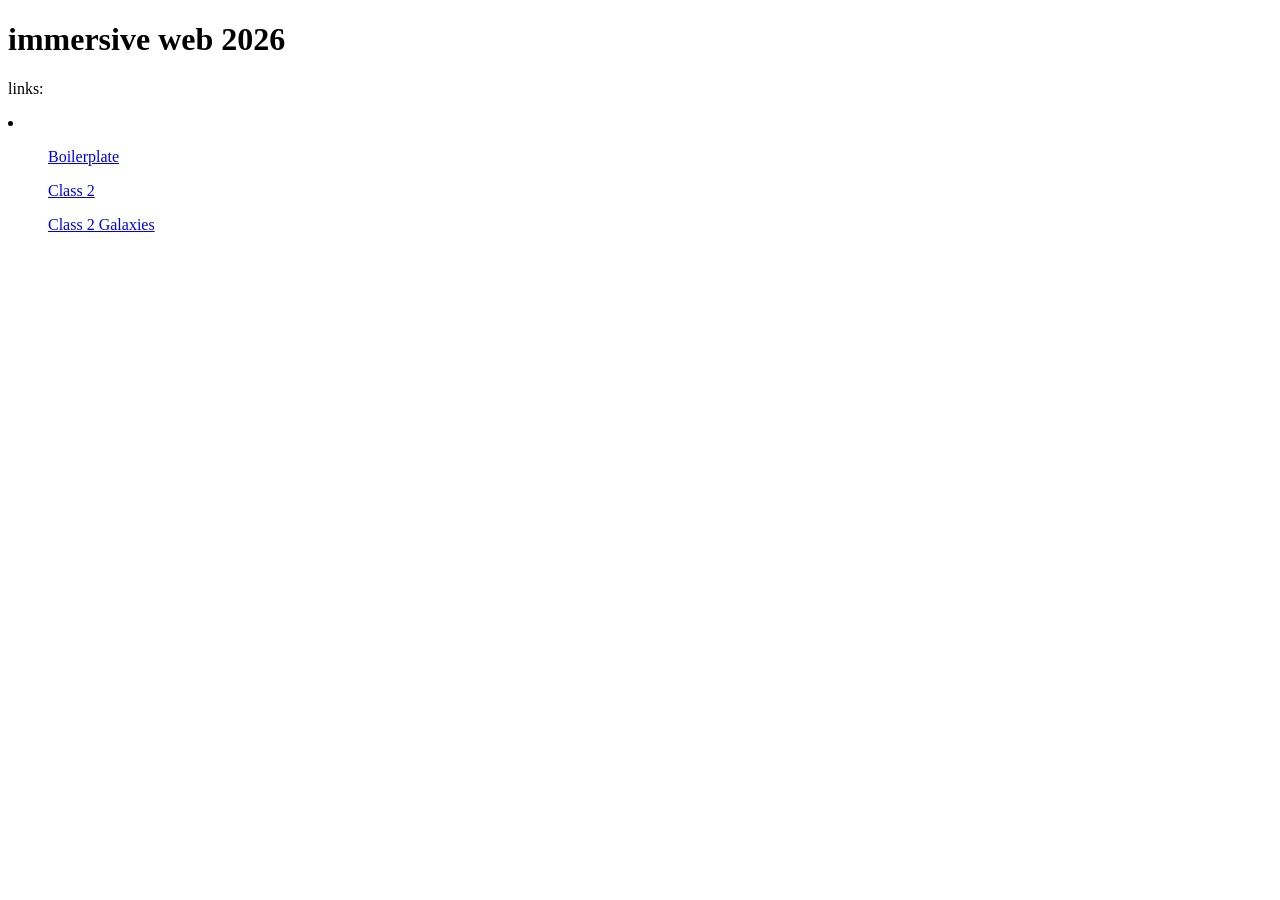
==== index.html @ e778a221 "class 2" ====
<!doctype html>
<html lang="en">
  <head>
    <meta charset="UTF-8" />
    <link rel="icon" type="image/svg+xml" href="/vite.svg" />
    <meta name="viewport" content="width=device-width, initial-scale=1.0" />
    <title>immersive web 2026</title>
  </head>
  <body>
    <h1>immersive web 2026</h1>
    <p>links:</p>
    <li>
      <ul><a href="boilerplate/index.html">Boilerplate</a></ul>
      <ul><a href="class_002_geometries/index.html">Class 2</a></ul>
      <ul><a href="class_002_galaxies/index.html">Class 2 Galaxies</a></ul>
    </li>
  </body>
</html>
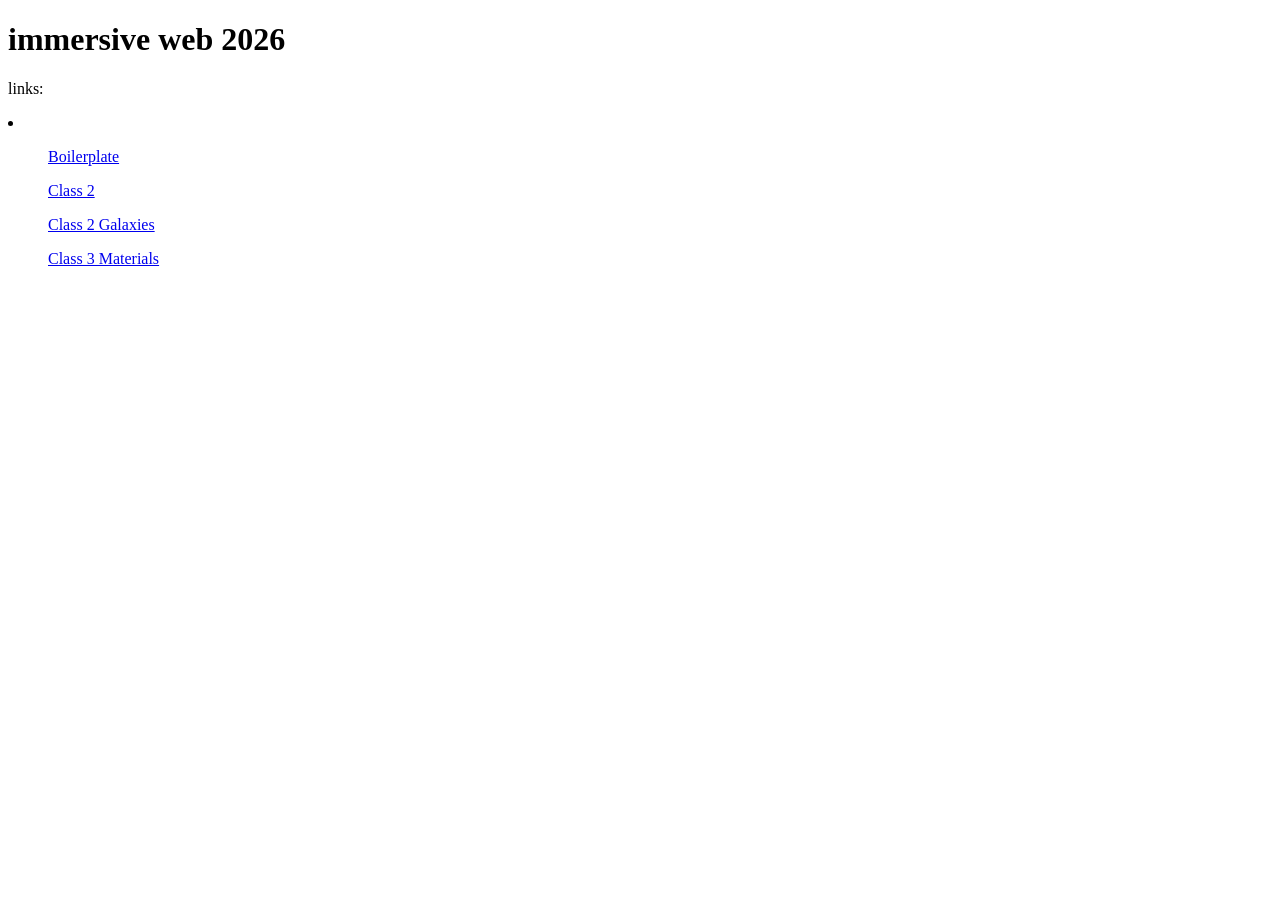
==== commit 1226dd6e: "made not bad" ====
--- a/index.html
+++ b/index.html
@@ -13,6 +13,7 @@
       <ul><a href="boilerplate/index.html">Boilerplate</a></ul>
       <ul><a href="class_002_geometries/index.html">Class 2</a></ul>
       <ul><a href="class_002_galaxies/index.html">Class 2 Galaxies</a></ul>
+      <ul><a href="class_003_materials/index.html">Class 3 Materials</a></ul>
     </li>
   </body>
 </html>
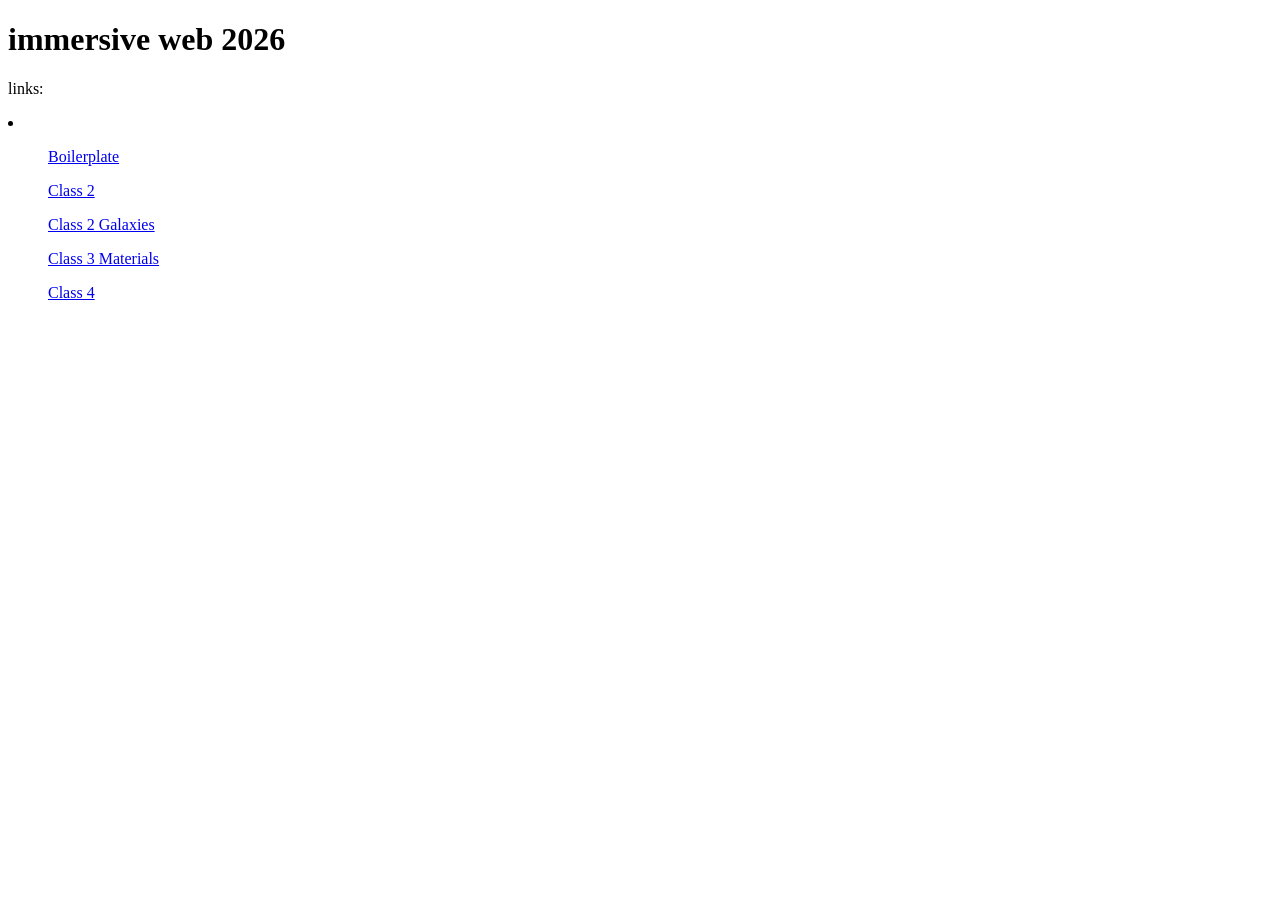
==== commit 289e50cb: "class 4" ====
--- a/index.html
+++ b/index.html
@@ -14,6 +14,7 @@
       <ul><a href="class_002_geometries/index.html">Class 2</a></ul>
       <ul><a href="class_002_galaxies/index.html">Class 2 Galaxies</a></ul>
       <ul><a href="class_003_materials/index.html">Class 3 Materials</a></ul>
+      <ul><a href="class_004/index.html">Class 4</a></ul>
     </li>
   </body>
 </html>
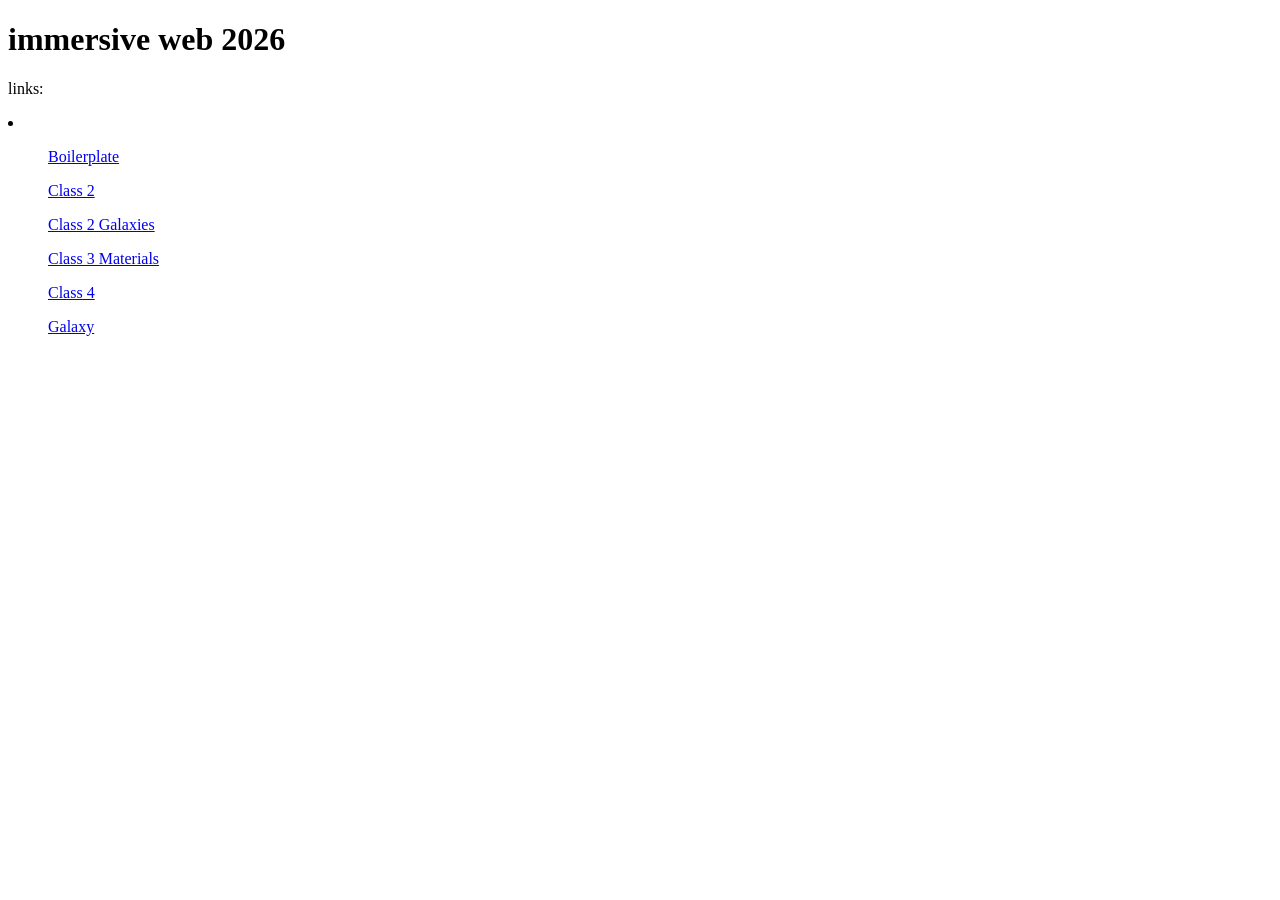
==== commit 0e8a0d6c: "file renaming & updating galaxy" ====
--- a/index.html
+++ b/index.html
@@ -15,6 +15,7 @@
       <ul><a href="class_002_galaxies/index.html">Class 2 Galaxies</a></ul>
       <ul><a href="class_003_materials/index.html">Class 3 Materials</a></ul>
       <ul><a href="class_004/index.html">Class 4</a></ul>
+      <ul><a href="galaxy/index.html">Galaxy</a></ul>
     </li>
   </body>
 </html>
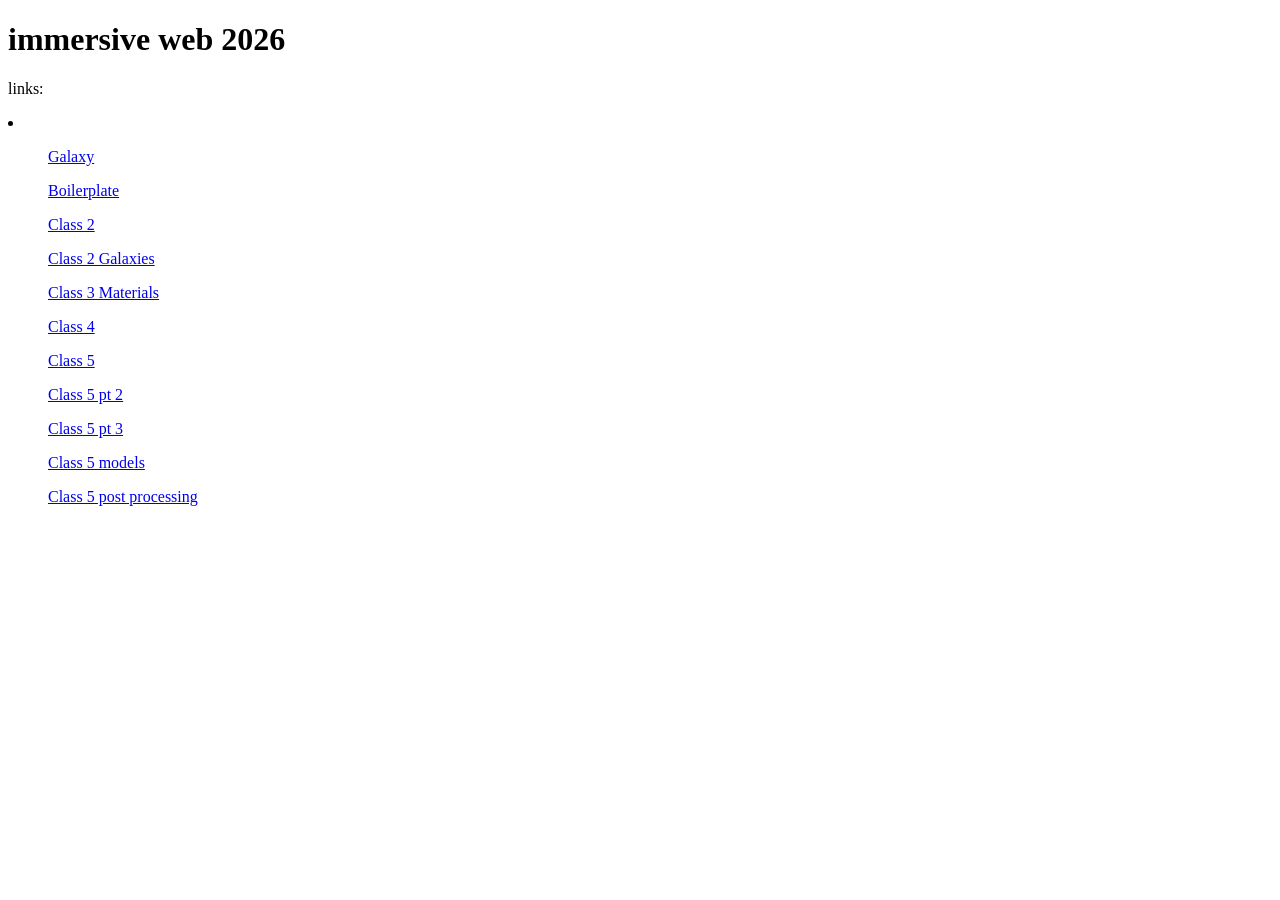
==== commit b19755cf: "class 5" ====
--- a/index.html
+++ b/index.html
@@ -10,12 +10,17 @@
     <h1>immersive web 2026</h1>
     <p>links:</p>
     <li>
+      <ul><a href="galaxy/index.html">Galaxy</a></ul>
       <ul><a href="boilerplate/index.html">Boilerplate</a></ul>
       <ul><a href="class_002_geometries/index.html">Class 2</a></ul>
       <ul><a href="class_002_galaxies/index.html">Class 2 Galaxies</a></ul>
       <ul><a href="class_003_materials/index.html">Class 3 Materials</a></ul>
       <ul><a href="class_004/index.html">Class 4</a></ul>
-      <ul><a href="galaxy/index.html">Galaxy</a></ul>
+      <ul><a href="class_005/index.html">Class 5</a></ul>
+      <ul><a href="class_005_gsap2/index.html">Class 5 pt 2</a></ul>
+      <ul><a href="class_005_gsap3/index.html">Class 5 pt 3</a></ul>
+      <ul><a href="class_005_models/index.html">Class 5 models</a></ul>
+       <ul><a href="class_005_postprocessing/index.html">Class 5 post processing</a></ul>
     </li>
   </body>
 </html>
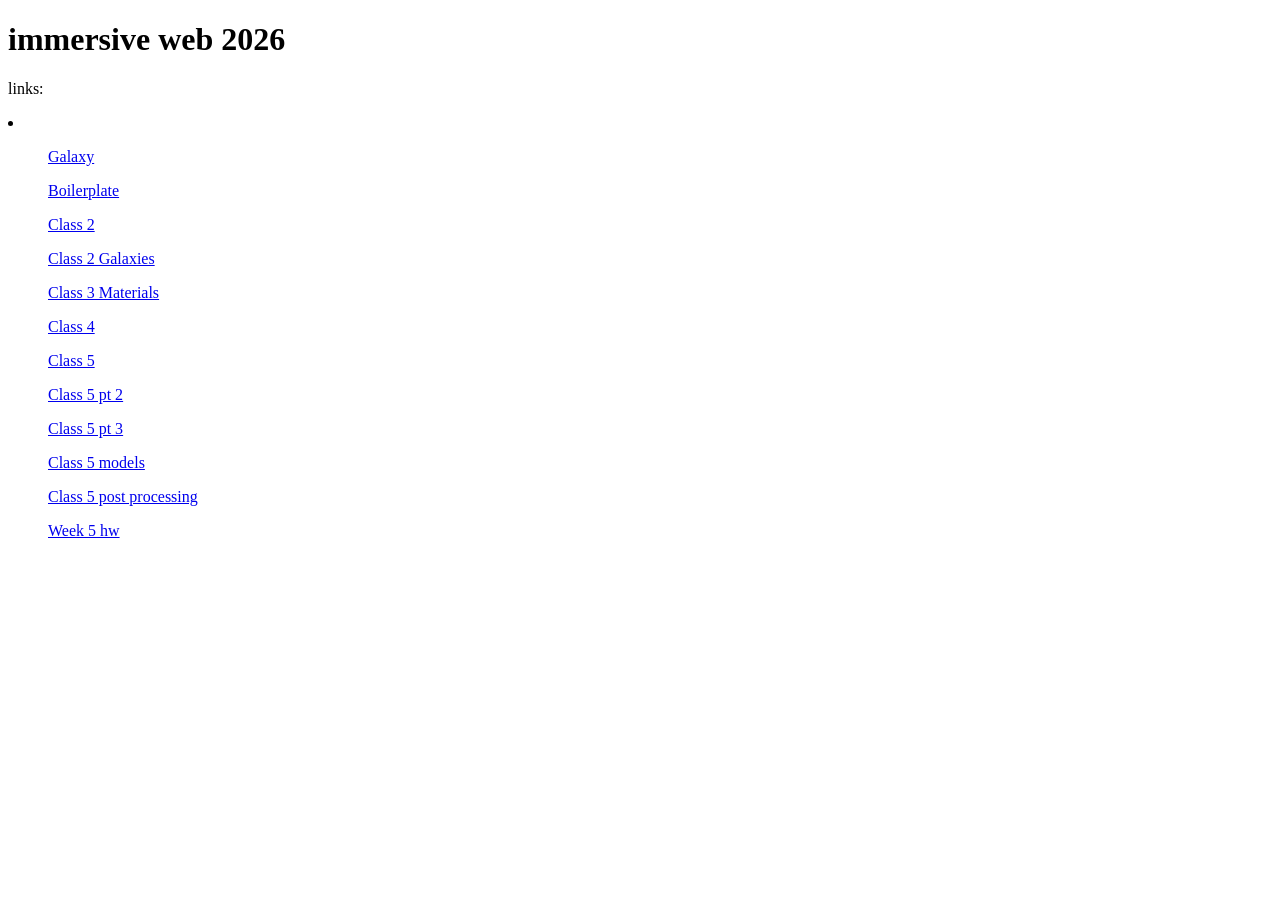
==== commit 7a611259: "week 5 homework" ====
--- a/index.html
+++ b/index.html
@@ -20,7 +20,8 @@
       <ul><a href="class_005_gsap2/index.html">Class 5 pt 2</a></ul>
       <ul><a href="class_005_gsap3/index.html">Class 5 pt 3</a></ul>
       <ul><a href="class_005_models/index.html">Class 5 models</a></ul>
-       <ul><a href="class_005_postprocessing/index.html">Class 5 post processing</a></ul>
+      <ul><a href="class_005_postprocessing/index.html">Class 5 post processing</a></ul>
+      <ul><a href="week5homework/index.html">Week 5 hw</a></ul>
     </li>
   </body>
 </html>
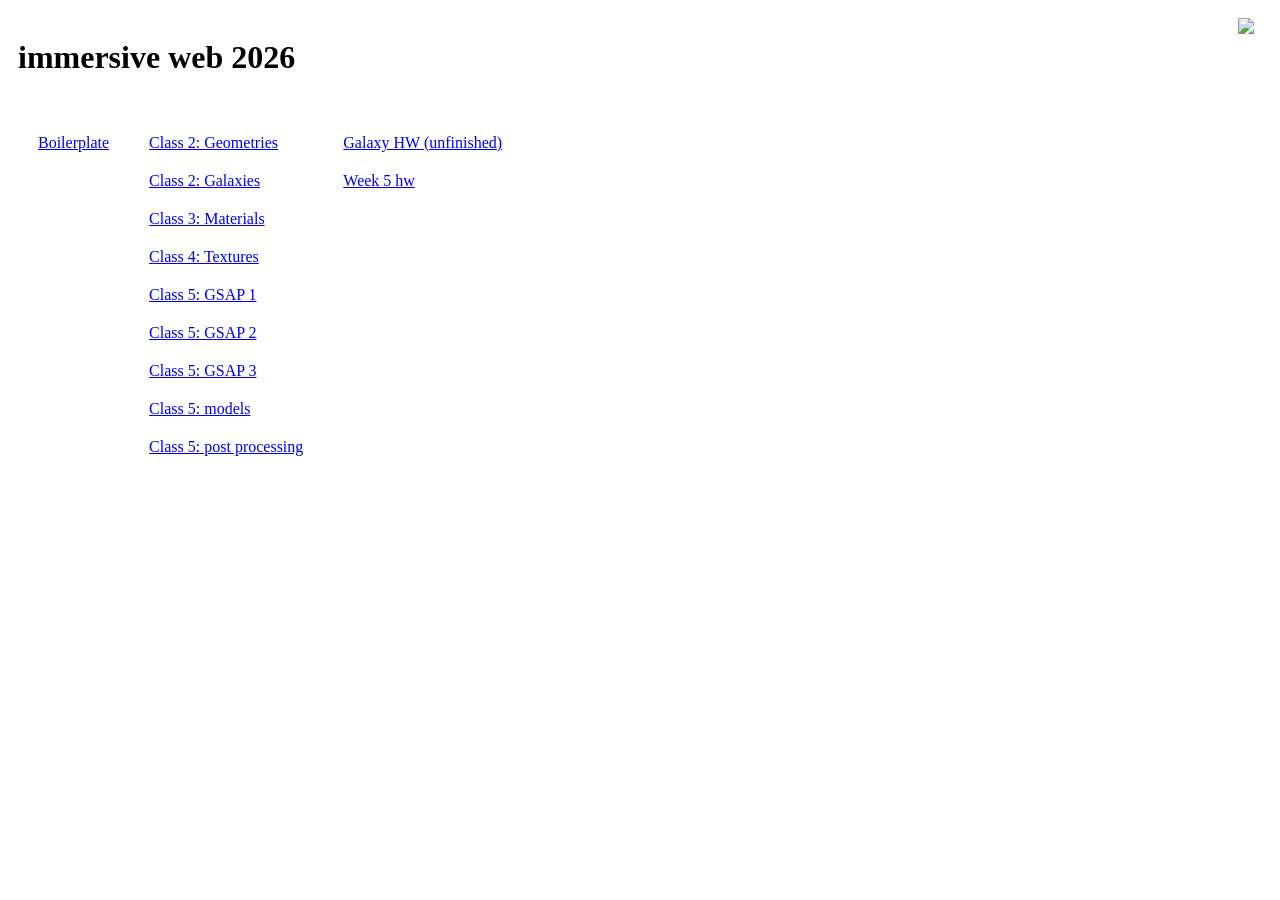
==== commit c4911a6c: "repo index navi update" ====
--- a/index.html
+++ b/index.html
@@ -3,25 +3,33 @@
   <head>
     <meta charset="UTF-8" />
     <link rel="icon" type="image/svg+xml" href="/vite.svg" />
+    <link rel="stylesheet" href="/style.css"/>
     <meta name="viewport" content="width=device-width, initial-scale=1.0" />
     <title>immersive web 2026</title>
   </head>
   <body>
+    <img src="/graphic.png">
     <h1>immersive web 2026</h1>
-    <p>links:</p>
-    <li>
-      <ul><a href="galaxy/index.html">Galaxy</a></ul>
-      <ul><a href="boilerplate/index.html">Boilerplate</a></ul>
-      <ul><a href="class_002_geometries/index.html">Class 2</a></ul>
-      <ul><a href="class_002_galaxies/index.html">Class 2 Galaxies</a></ul>
-      <ul><a href="class_003_materials/index.html">Class 3 Materials</a></ul>
-      <ul><a href="class_004/index.html">Class 4</a></ul>
-      <ul><a href="class_005/index.html">Class 5</a></ul>
-      <ul><a href="class_005_gsap2/index.html">Class 5 pt 2</a></ul>
-      <ul><a href="class_005_gsap3/index.html">Class 5 pt 3</a></ul>
-      <ul><a href="class_005_models/index.html">Class 5 models</a></ul>
-      <ul><a href="class_005_postprocessing/index.html">Class 5 post processing</a></ul>
-      <ul><a href="week5homework/index.html">Week 5 hw</a></ul>
-    </li>
+    <div id="container">
+      <ul>
+        <li><a href="boilerplate/index.html">Boilerplate</a></li>
+      </ul>
+      <ul>
+        <li><a href="class_002_geometries/index.html">Class 2: Geometries</a></li>
+        <li><a href="class_002_galaxies/index.html">Class 2: Galaxies</a></li>
+        <li><a href="class_003_materials/index.html">Class 3: Materials</a></li>
+        <li><a href="class_004/index.html">Class 4: Textures</a></li>
+        <li><a href="class_005/index.html">Class 5: GSAP 1</a></li>
+        <li><a href="class_005_gsap2/index.html">Class 5: GSAP 2</a></li>
+        <li><a href="class_005_gsap3/index.html">Class 5: GSAP 3</a></li>
+        <li><a href="class_005_models/index.html">Class 5: models</a></li>
+        <li><a href="class_005_postprocessing/index.html">Class 5: post processing</a></li>
+      </ul>
+      <ul>
+        <li><a href="galaxy/index.html">Galaxy HW (unfinished)</a></li>
+        <li><a href="week5homework/index.html">Week 5 hw</a></li>
+      </ul>
+    </div>
+    
   </body>
 </html>
--- a/style.css
+++ b/style.css
@@ -0,0 +1,24 @@
+body {
+    padding:10px;
+}
+
+img {
+    max-height:40vh;
+    position:absolute;
+    right:2vw;
+}
+
+#container {
+    display:flex;
+    padding-left:0;
+    margin-left:0;
+}
+
+#container ul {
+    padding:10px;
+    list-style-type: none;
+}
+
+#container li {
+    padding:10px;
+}
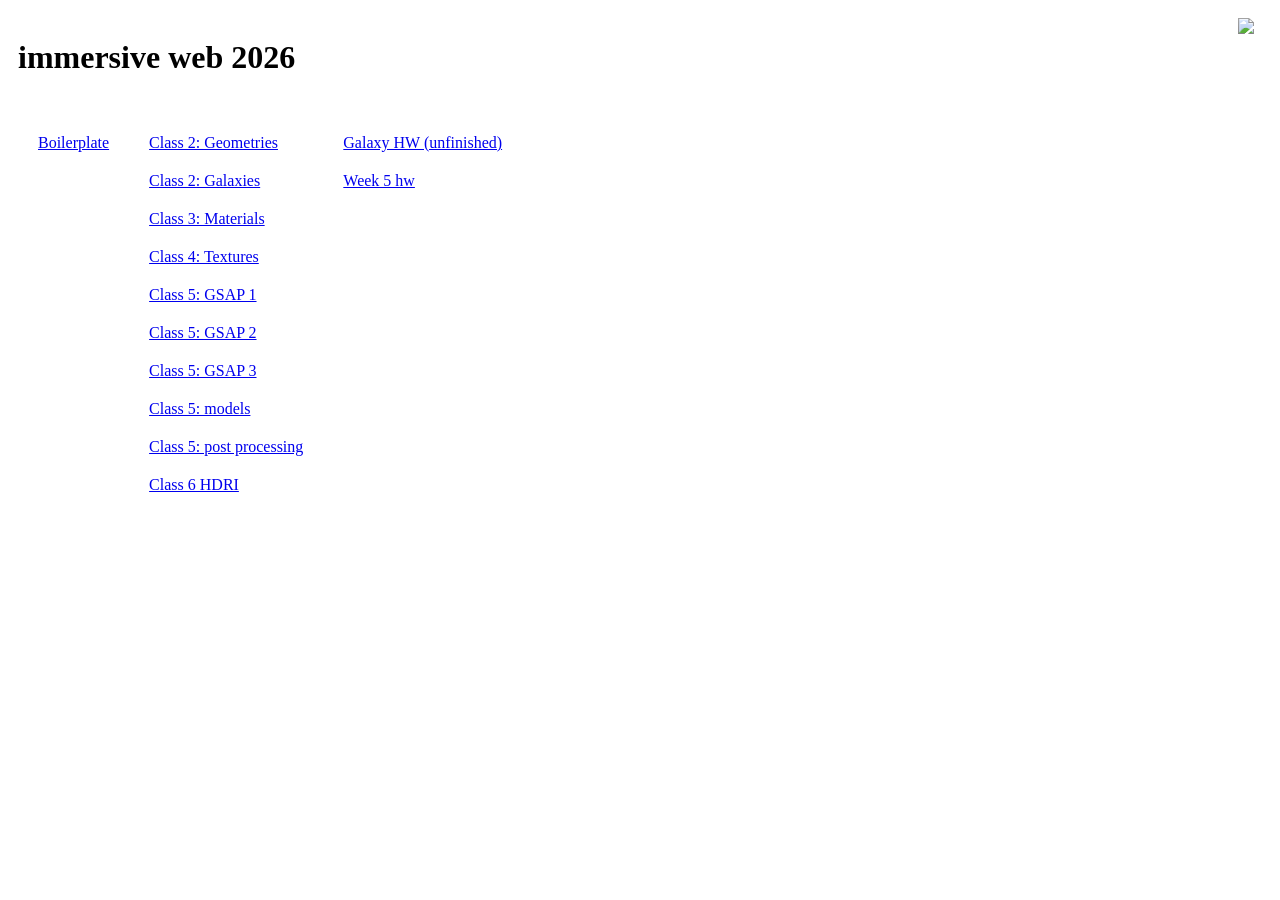
==== commit f69504cc: "class 6" ====
--- a/index.html
+++ b/index.html
@@ -24,6 +24,7 @@
         <li><a href="class_005_gsap3/index.html">Class 5: GSAP 3</a></li>
         <li><a href="class_005_models/index.html">Class 5: models</a></li>
         <li><a href="class_005_postprocessing/index.html">Class 5: post processing</a></li>
+        <li><a href="class_006_hdri/index.html">Class 6 HDRI</a></li>
       </ul>
       <ul>
         <li><a href="galaxy/index.html">Galaxy HW (unfinished)</a></li>
